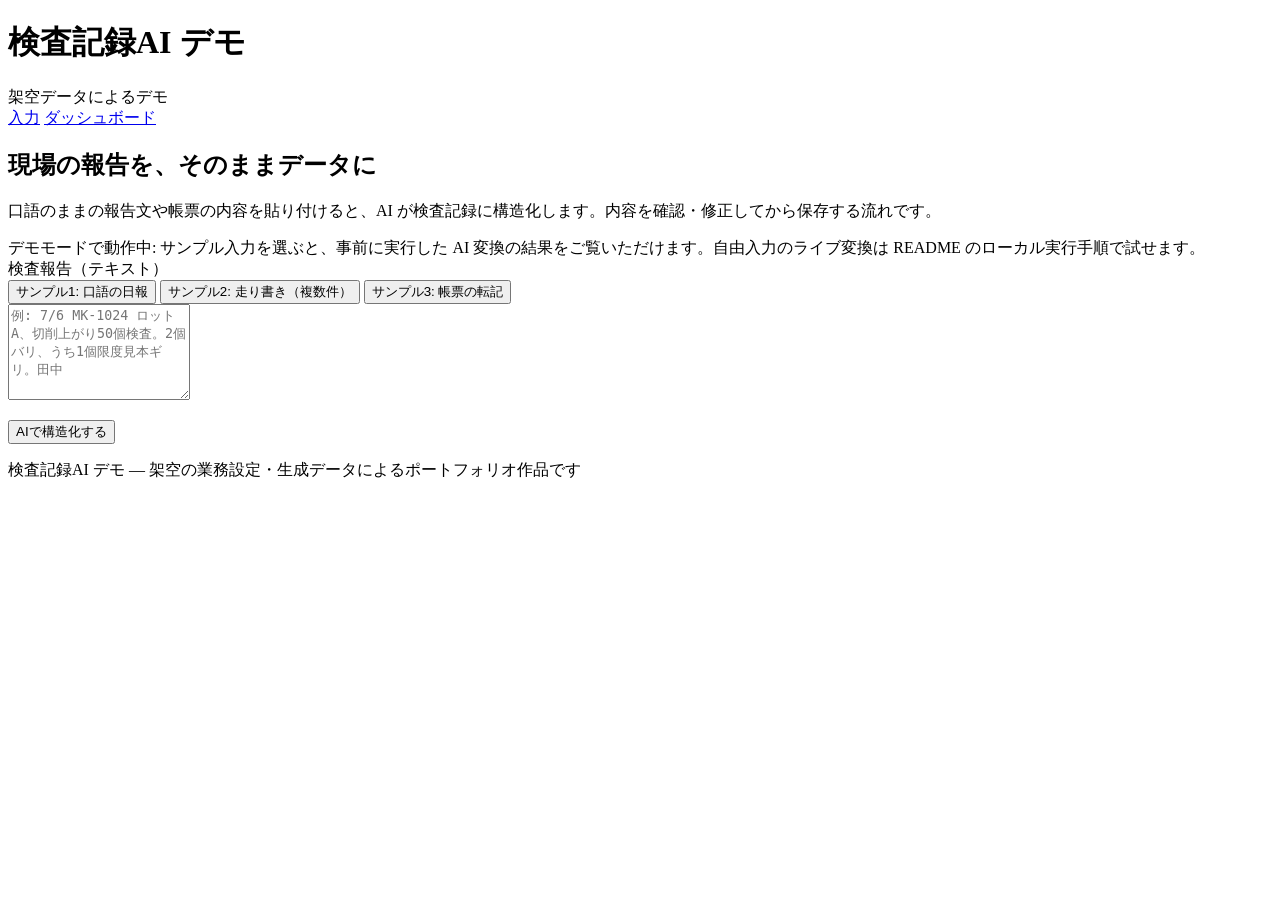
==== public/index.html @ 0395b176 "feat: 検査記録AIデモ 初期実装（入力→AI構造化→確認→保存→ダッシュボード・デモモード・全データ架空）" ====
<!doctype html>
<html lang="ja">
<head>
<meta charset="utf-8">
<meta name="viewport" content="width=device-width, initial-scale=1">
<title>入力 | 検査記録AI デモ</title>
<link rel="icon" type="image/svg+xml" href="/favicon.svg">
<link rel="stylesheet" href="/app.css">
</head>
<body>
<header class="site">
  <h1>検査記録AI デモ</h1>
  <span class="demo-badge">架空データによるデモ</span>
  <nav aria-label="メインナビゲーション">
    <a href="/" aria-current="page">入力</a>
    <a href="/dashboard.html">ダッシュボード</a>
  </nav>
</header>
<main>
  <h2>現場の報告を、そのままデータに</h2>
  <p class="lead">口語のままの報告文や帳票の内容を貼り付けると、AI が検査記録に構造化します。内容を確認・修正してから保存する流れです。</p>

  <div class="notice" id="mode-notice">
    デモモードで動作中: サンプル入力を選ぶと、事前に実行した AI 変換の結果をご覧いただけます。自由入力のライブ変換は README のローカル実行手順で試せます。
  </div>

  <div class="card">
    <label for="inp">検査報告（テキスト）</label>
    <div class="sample-row" role="group" aria-label="サンプル入力">
      <button class="btn btn-ghost" data-sample="1">サンプル1: 口語の日報</button>
      <button class="btn btn-ghost" data-sample="2">サンプル2: 走り書き（複数件）</button>
      <button class="btn btn-ghost" data-sample="3">サンプル3: 帳票の転記</button>
    </div>
    <textarea id="inp" rows="6" placeholder="例: 7/6 MK-1024 ロットA、切削上がり50個検査。2個バリ、うち1個限度見本ギリ。田中"></textarea>
    <div id="err" class="error-box" role="alert" hidden></div>
    <p style="margin-top: 1rem;">
      <button class="btn" id="go">AIで構造化する</button>
    </p>
  </div>
</main>
<footer class="site">検査記録AI デモ — 架空の業務設定・生成データによるポートフォリオ作品です</footer>
<script>
const $ = (s) => document.querySelector(s);
let currentSample = null;

document.querySelectorAll("[data-sample]").forEach((btn) => {
  btn.addEventListener("click", async () => {
    currentSample = btn.dataset.sample;
    const res = await fetch(`/fixtures/sample-${currentSample}.json`);
    const f = await res.json();
    $("#inp").value = f.input_text;
    $("#err").hidden = true;
  });
});

$("#inp").addEventListener("input", () => { currentSample = null; });

$("#go").addEventListener("click", async () => {
  const text = $("#inp").value.trim();
  const err = $("#err");
  err.hidden = true;
  if (!text) { err.textContent = "報告テキストを入力するか、サンプルを選んでください。"; err.hidden = false; return; }
  $("#go").disabled = true;
  $("#go").textContent = "変換中…";
  try {
    const res = await fetch("/api/extract", {
      method: "POST",
      headers: { "content-type": "application/json" },
      body: JSON.stringify(currentSample ? { sample_id: currentSample, text } : { text }),
    });
    const data = await res.json();
    if (!res.ok) { err.textContent = data.error || "変換に失敗しました。"; err.hidden = false; return; }
    sessionStorage.setItem("extract_result", JSON.stringify(data));
    location.href = "/review.html";
  } catch {
    err.textContent = "通信に失敗しました。時間をおいて再度お試しください。";
    err.hidden = false;
  } finally {
    $("#go").disabled = false;
    $("#go").textContent = "AIで構造化する";
  }
});
</script>
</body>
</html>
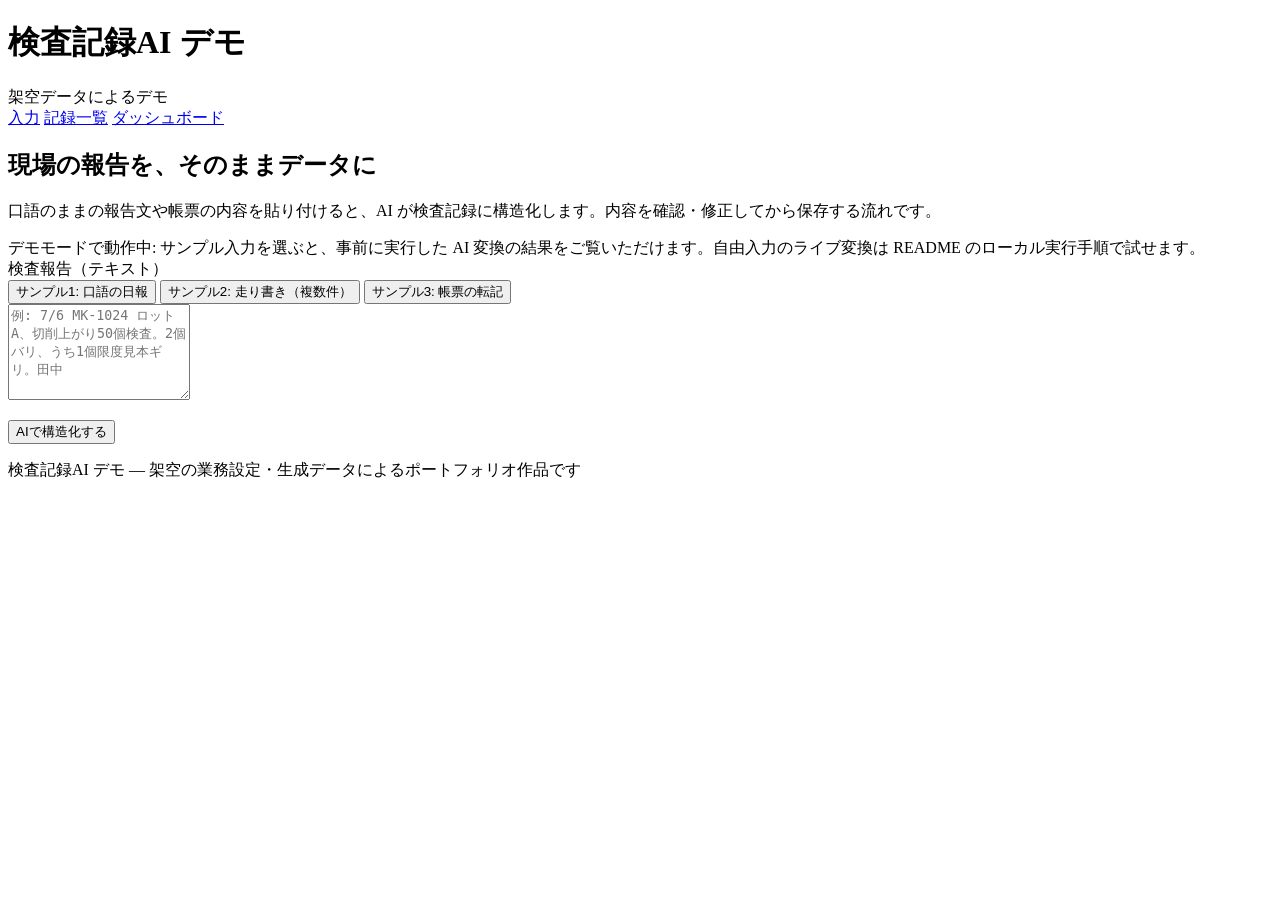
==== commit f1a3a4cb: "feat: 記録一覧ページ追加（品番・工程・期間・判定で検索）" ====
--- a/public/index.html
+++ b/public/index.html
@@ -13,6 +13,7 @@
   <span class="demo-badge">架空データによるデモ</span>
   <nav aria-label="メインナビゲーション">
     <a href="/" aria-current="page">入力</a>
+    <a href="/records.html">記録一覧</a>
     <a href="/dashboard.html">ダッシュボード</a>
   </nav>
 </header>
